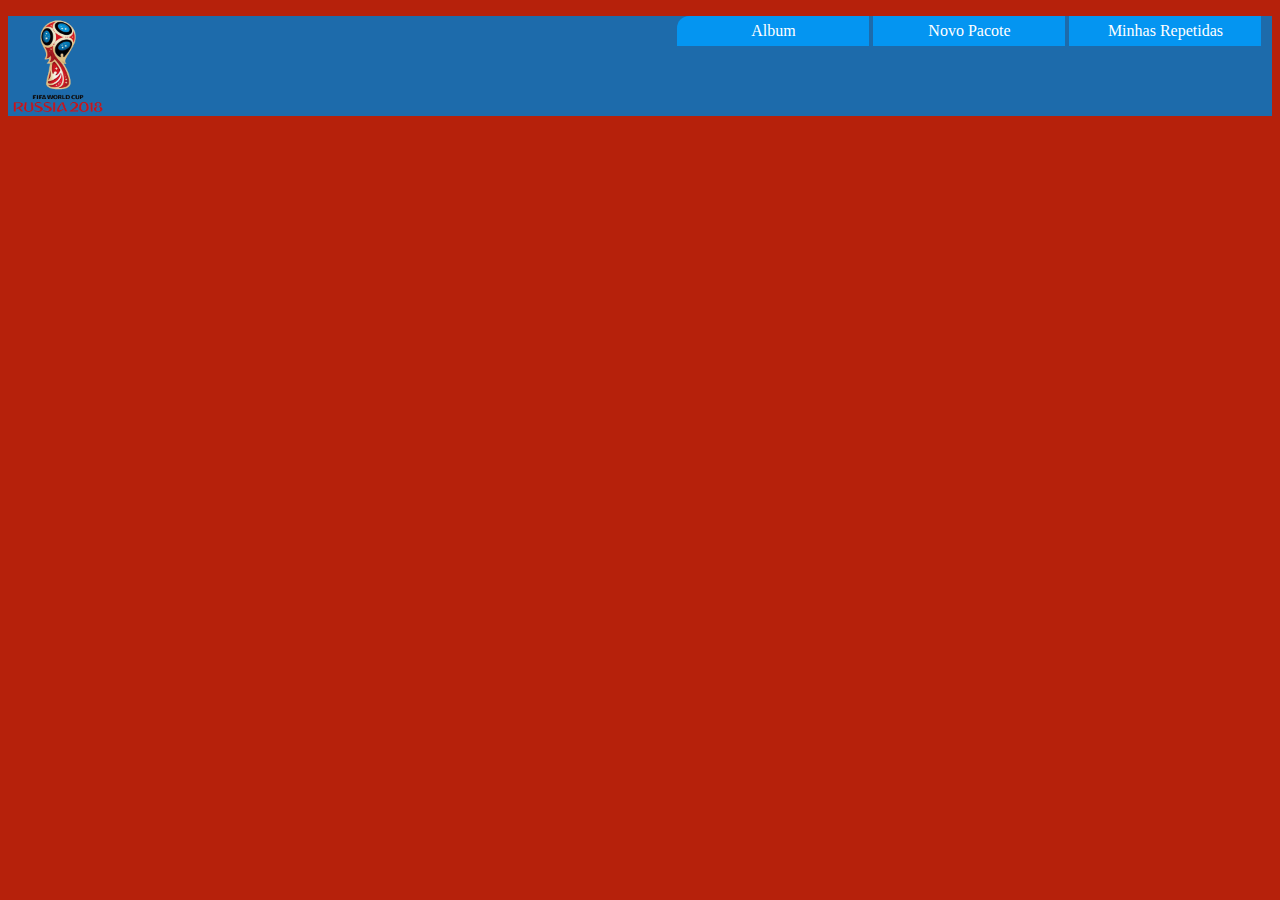
==== index.html @ 61d8e1aa "first front" ====
<!DOCTYPE html>
<html>
	<head>
		<link rel="stylesheet" type="text/css" href="css/estilo.css">
		<meta charset="utf-8">
		<title>Album Copa Russia 2018</title>
	</head>
	<body>
		<header>
			<div id="logo"></div>
			<nav>
				<ul>
					<li> Album </li>
					<li> Novo Pacote</li>
					<li> Minhas Repetidas </li>
			</nav>
		</header>
	</body>
</html>
---- css/estilo.css ----
body {
	
	background-color:#b6210b;
	background-size: 100%;
}

header,footer{
	width: 100%;
	background-color: #1d6bab;
	min-height: 100px;
	height: auto;
}


div#logo {
	float: left;
	width: 100px;
	height: 100px;
	background-image:url("../img/logo.png");
	background-size: 100% 100%;

}

nav {
	
	width: 96%;
}

nav ul {
	list-style: none;
	width: 80%;
	margin-left: 20%;
	text-align: right;
}

nav ul li {
	display: inline-block;
	background-color: #0495F1;
	width: 180px;
	text-align: center;
	padding: 6px;
	color:white;
	cursor:pointer;
}

nav ul li:first-child{
	border-radius: 12px 0 0 0;
}

nav ul li:hover{
	background-color: white;
	color: #0495F1
}
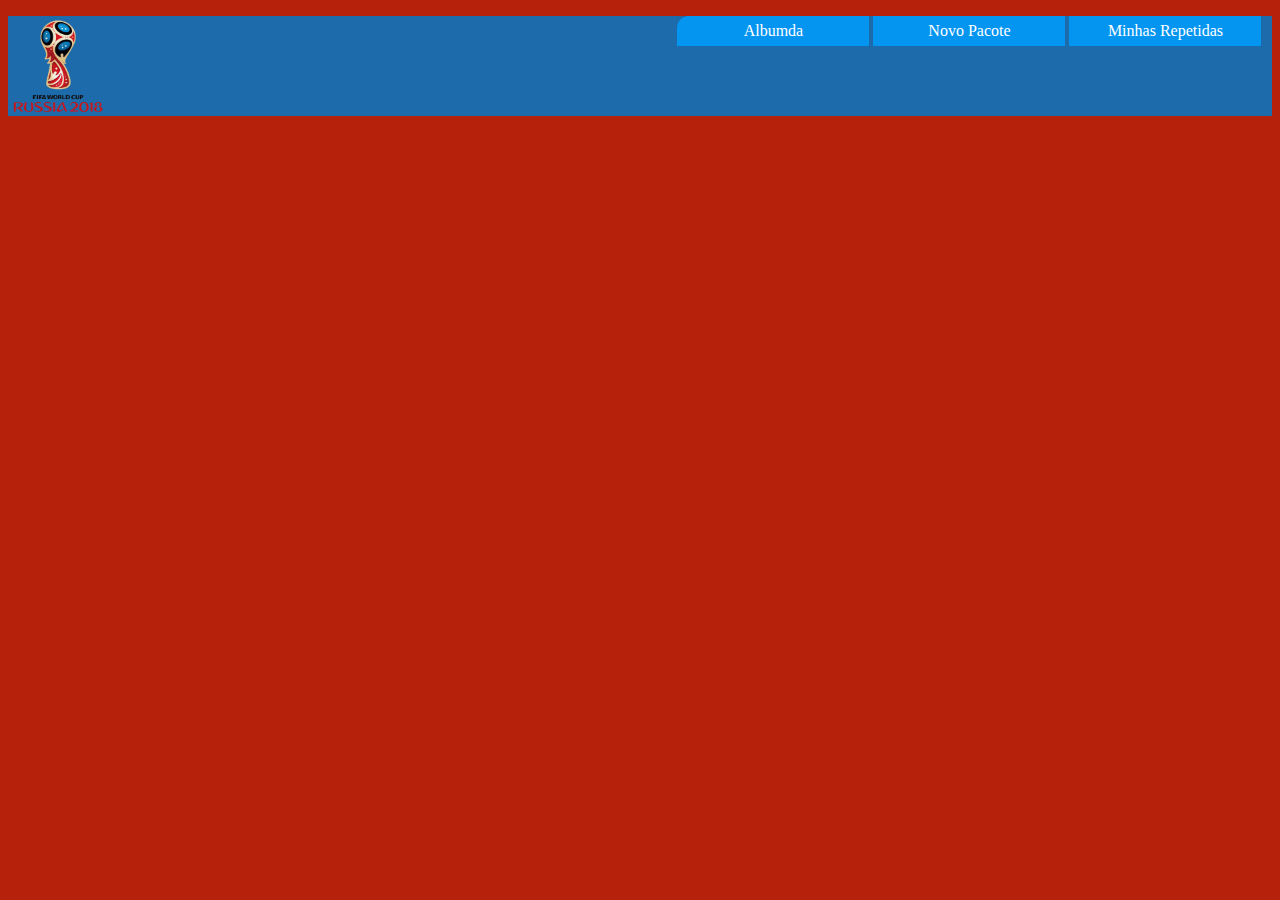
==== commit 3fa1143a: "Segunda Subida" ====
--- a/index.html
+++ b/index.html
@@ -10,7 +10,7 @@
 			<div id="logo"></div>
 			<nav>
 				<ul>
-					<li> Album </li>
+					<li> Albumda </li>
 					<li> Novo Pacote</li>
 					<li> Minhas Repetidas </li>
 			</nav>
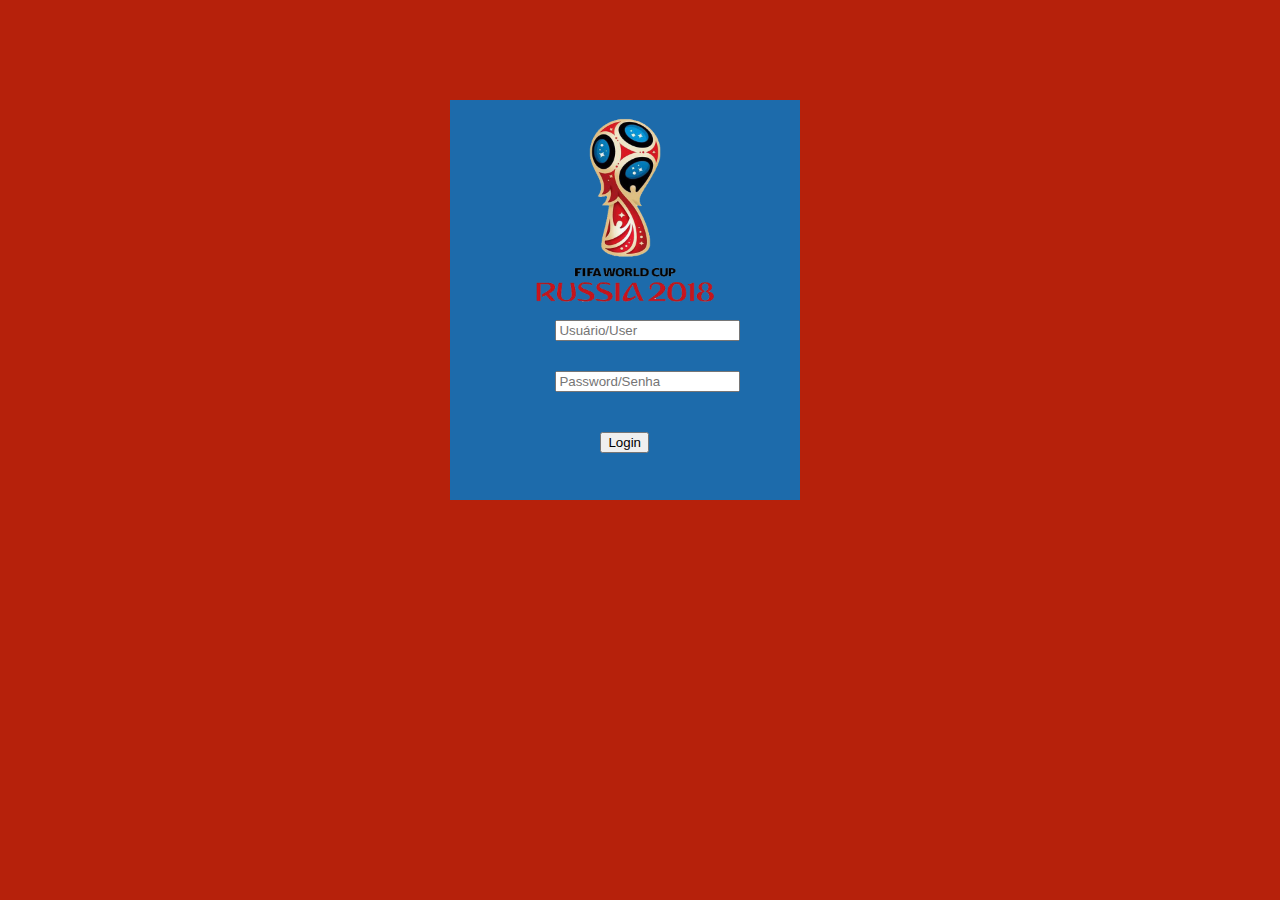
==== commit 84117038: "Atualização" ====
--- a/index.html
+++ b/index.html
@@ -3,17 +3,25 @@
 	<head>
 		<link rel="stylesheet" type="text/css" href="css/estilo.css">
 		<meta charset="utf-8">
-		<title>Album Copa Russia 2018</title>
+		<title>Login Album</title>
 	</head>
+
 	<body>
-		<header>
-			<div id="logo"></div>
-			<nav>
-				<ul>
-					<li> Albumda </li>
-					<li> Novo Pacote</li>
-					<li> Minhas Repetidas </li>
-			</nav>
-		</header>
+		<div id="box-login">
+			<div id="box-logo">
+				<img src="img/logo.png">
+			</div>
+			<div id="user">
+				<input type="text" name="Usuário" size="20" placeholder="Usuário/User">
+			</div>
+			<div id="pass">
+			<input type="text" name="Senha" size="20" placeholder="Password/Senha">
+			</div>
+			<div id="spacebottom">
+				<div id="Bottom">
+					<input type="submit" name="login" value="Login">
+				</div>
+			</div>
+		</div>
 	</body>
 </html>--- a/css/estilo.css
+++ b/css/estilo.css
@@ -1,8 +1,146 @@
+
 body {
 	
 	background-color:#b6210b;
 	background-size: 100%;
 }
+
+
+div#box-login {
+	background-color: #1d6bab;
+	width: 350px;
+	height: 400px;
+	margin-top: 100px;
+	margin-left: 35%;
+	 
+}
+
+div#box-logo {
+	width: 150px;
+	height: 200px;
+}
+
+div#user {
+	margin-left: 30%;
+	margin-top: 20px;
+}
+
+
+div#pass {
+	margin-left: 30%;
+	margin-top: 30px;
+}
+
+#user input {
+	color: black;
+}
+
+#pass input {
+	color: black;
+}
+
+div #spacebottom {
+	width: 100px;
+	height: 100px;
+}
+
+div#Bottom {
+	margin-left: 150%;
+	margin-top: 40%;
+	cursor: pointer;
+	background-image: url("../img/btn.png");
+
+	}
+
+div#box-logo img {
+	width: 200px;
+	height: 200px;
+	margin-left: 50%;
+	margin-top: 10px;
+
+}
+
+/*----------------HOME----------------------*/
+
+header,footer{
+	width: 100%;
+	background-color: #1d6bab;
+	min-height: 100px;
+	height: auto;
+}
+
+
+div#logo {
+
+	width: 100px;
+	height: 100px;
+	background-image:url("../img/logo.png");
+	background-size: 100% 100%;
+
+}
+
+nav {
+	
+	width: 96%;
+	float: left;
+
+
+}
+
+nav ul {
+	list-style: none;
+	width: 80%;
+	margin-left: 20%;
+	text-align: right;
+	margin-top:-32px;
+}
+
+nav ul li {
+	display: inline-block;
+	background-color: #EEE8AA;
+	width: 180px;
+	text-align: center;
+	padding: 6px;
+	color:black;
+	cursor:pointer;
+}
+
+nav ul li:first-child{
+	border-radius: 12px 0 0 0;
+}
+
+nav ul li:hover{
+	background-color: white;
+	color: #1d6bab;
+}
+
+
+
+
+
+
+
+
+
+
+
+
+
+
+
+
+
+
+
+
+
+
+
+
+
+
+
+
 
 header,footer{
 	width: 100%;
